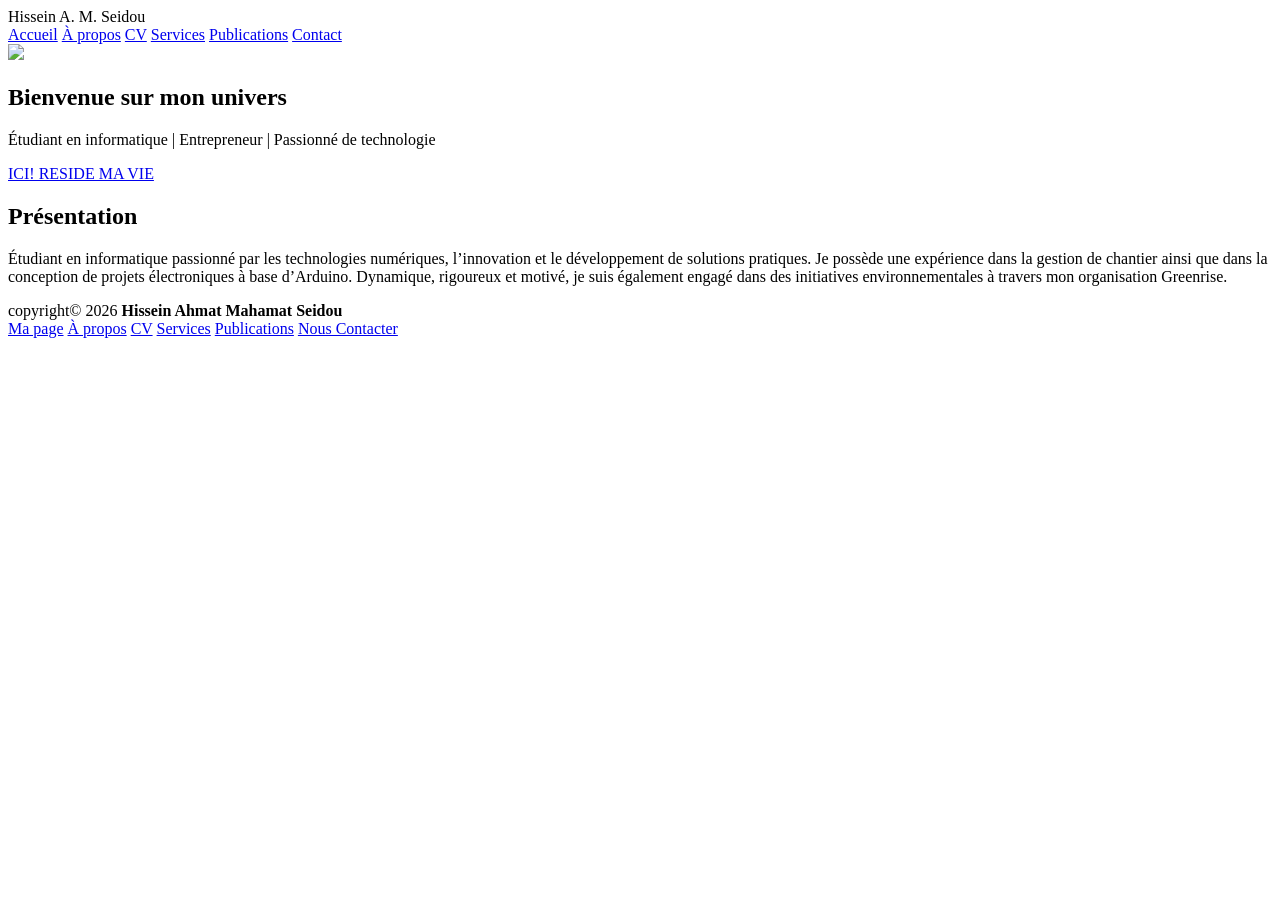
==== index.html @ e7df54ed "Create index.html for personal website" ====
<!DOCTYPE html>
<html lang="fr">
<head>
    <meta charset="UTF-8">
    <title>Hissein Ahmat Mahamat Seidou | Accueil</title>
    <link rel="stylesheet" href="style.css">
</head>
<body>

<header>
    <div class="logo">Hissein A. M. Seidou</div>
   <nav>
        <a href="index.html">Accueil</a>
        <a href="a-propos.html" class="active">À propos</a>
        <a href="cv.html">CV</a>
        <a href="Services.html">Services</a>
        <a href="publications.html" class="active">Publications</a>
        <a href="contact.html">Contact</a>
    </nav>
</header>

<section class="hero">
    <img src="40.JPG" width="100px">
    <h1>Bienvenue sur mon univers</h1>
    <p>Étudiant en informatique | Entrepreneur | Passionné de technologie</p>
    <a href="cv.html" class="btn">ICI! RESIDE MA VIE</a>
</section>

<section class="intro">
    <h2>Présentation</h2>
    <p>
       Étudiant en informatique passionné par les technologies numériques, l’innovation et le développement de solutions pratiques. Je possède une expérience dans la gestion de chantier ainsi que dans la conception de projets électroniques à base d’Arduino. Dynamique, rigoureux et motivé, je suis également engagé dans des initiatives environnementales à travers mon organisation Greenrise.
    </p>
</section>

<footer>
    <p>copyright© 2026 <strong>Hissein Ahmat Mahamat Seidou<br></strong> 
        <a href="index.html">Ma page</a>
        <a href="a-propos.html" class="active">À propos</a>
        <a href="cv.html">CV</a>
        <a href="Services.html">Services</a>
        <a href="publications.html" class="active">Publications</a>
        <a href="contact.html">Nous Contacter</a>

    </p>
</footer>

</body>
</html>
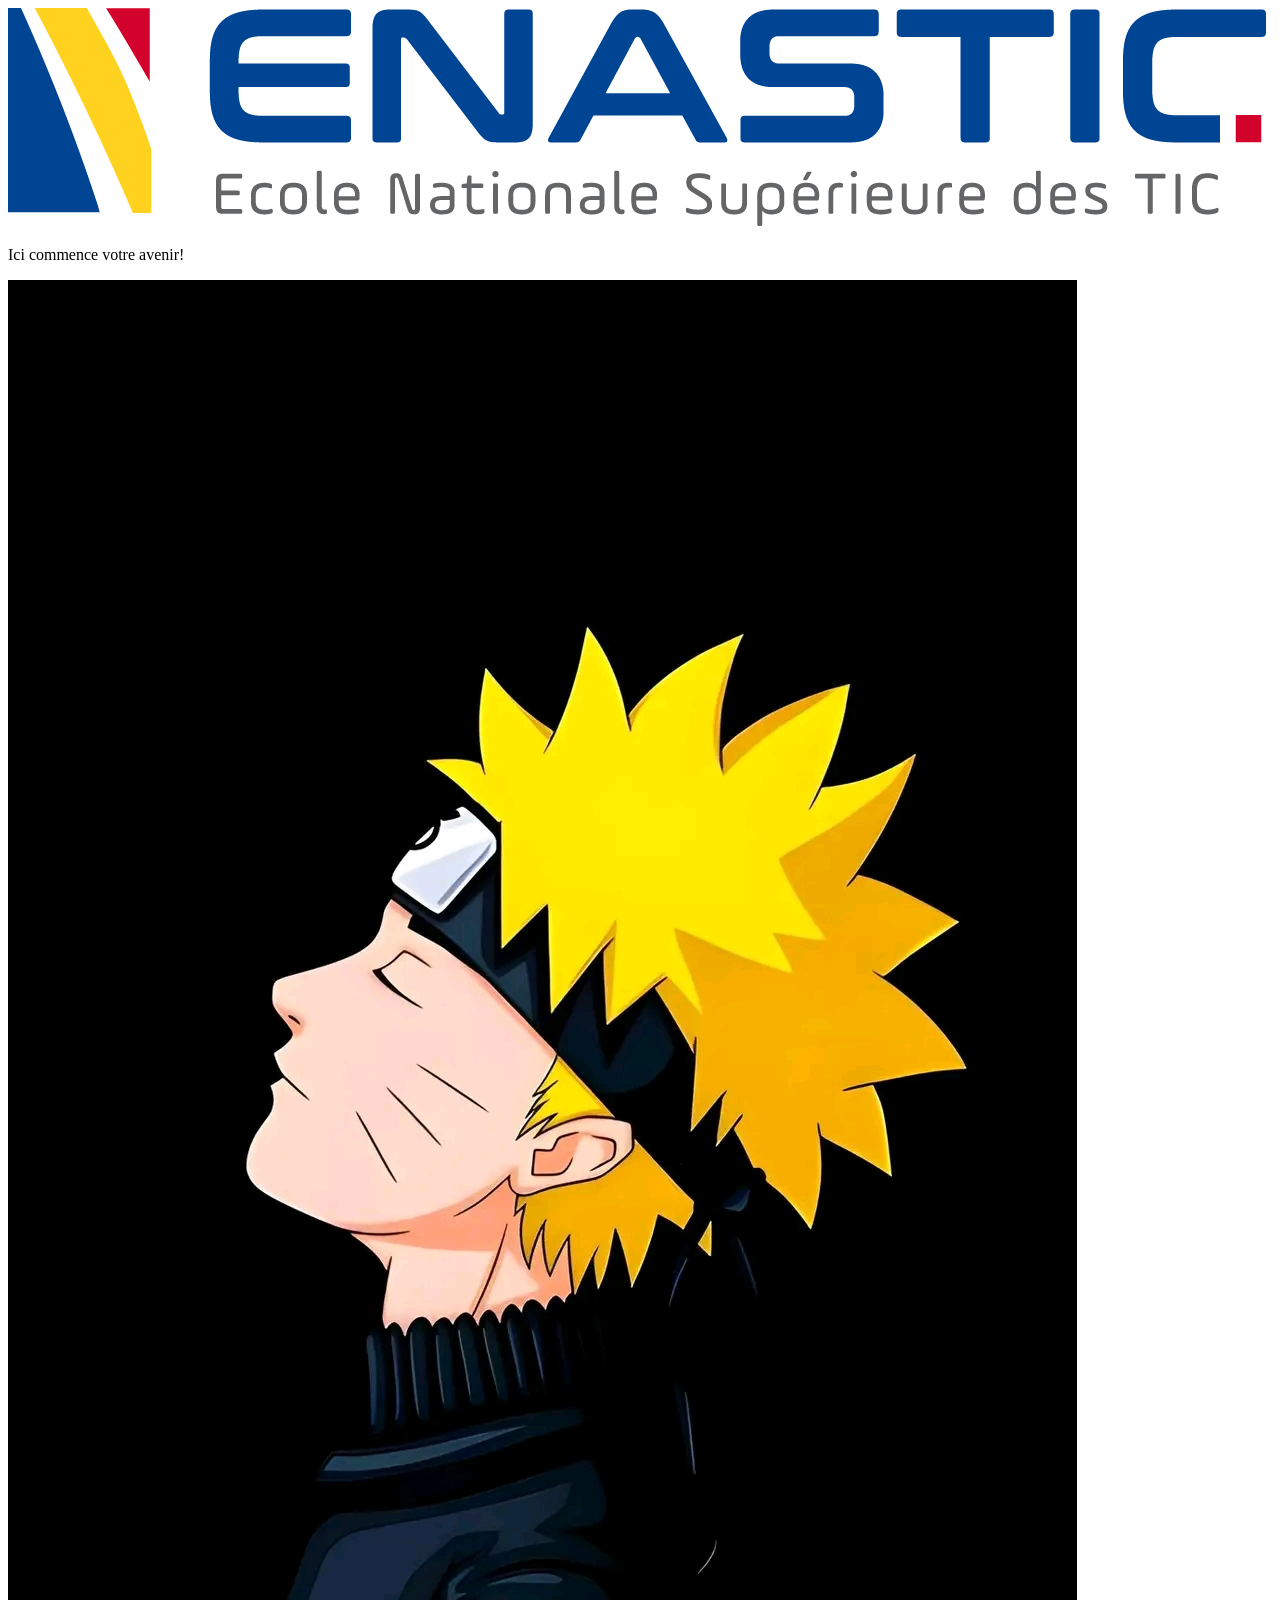
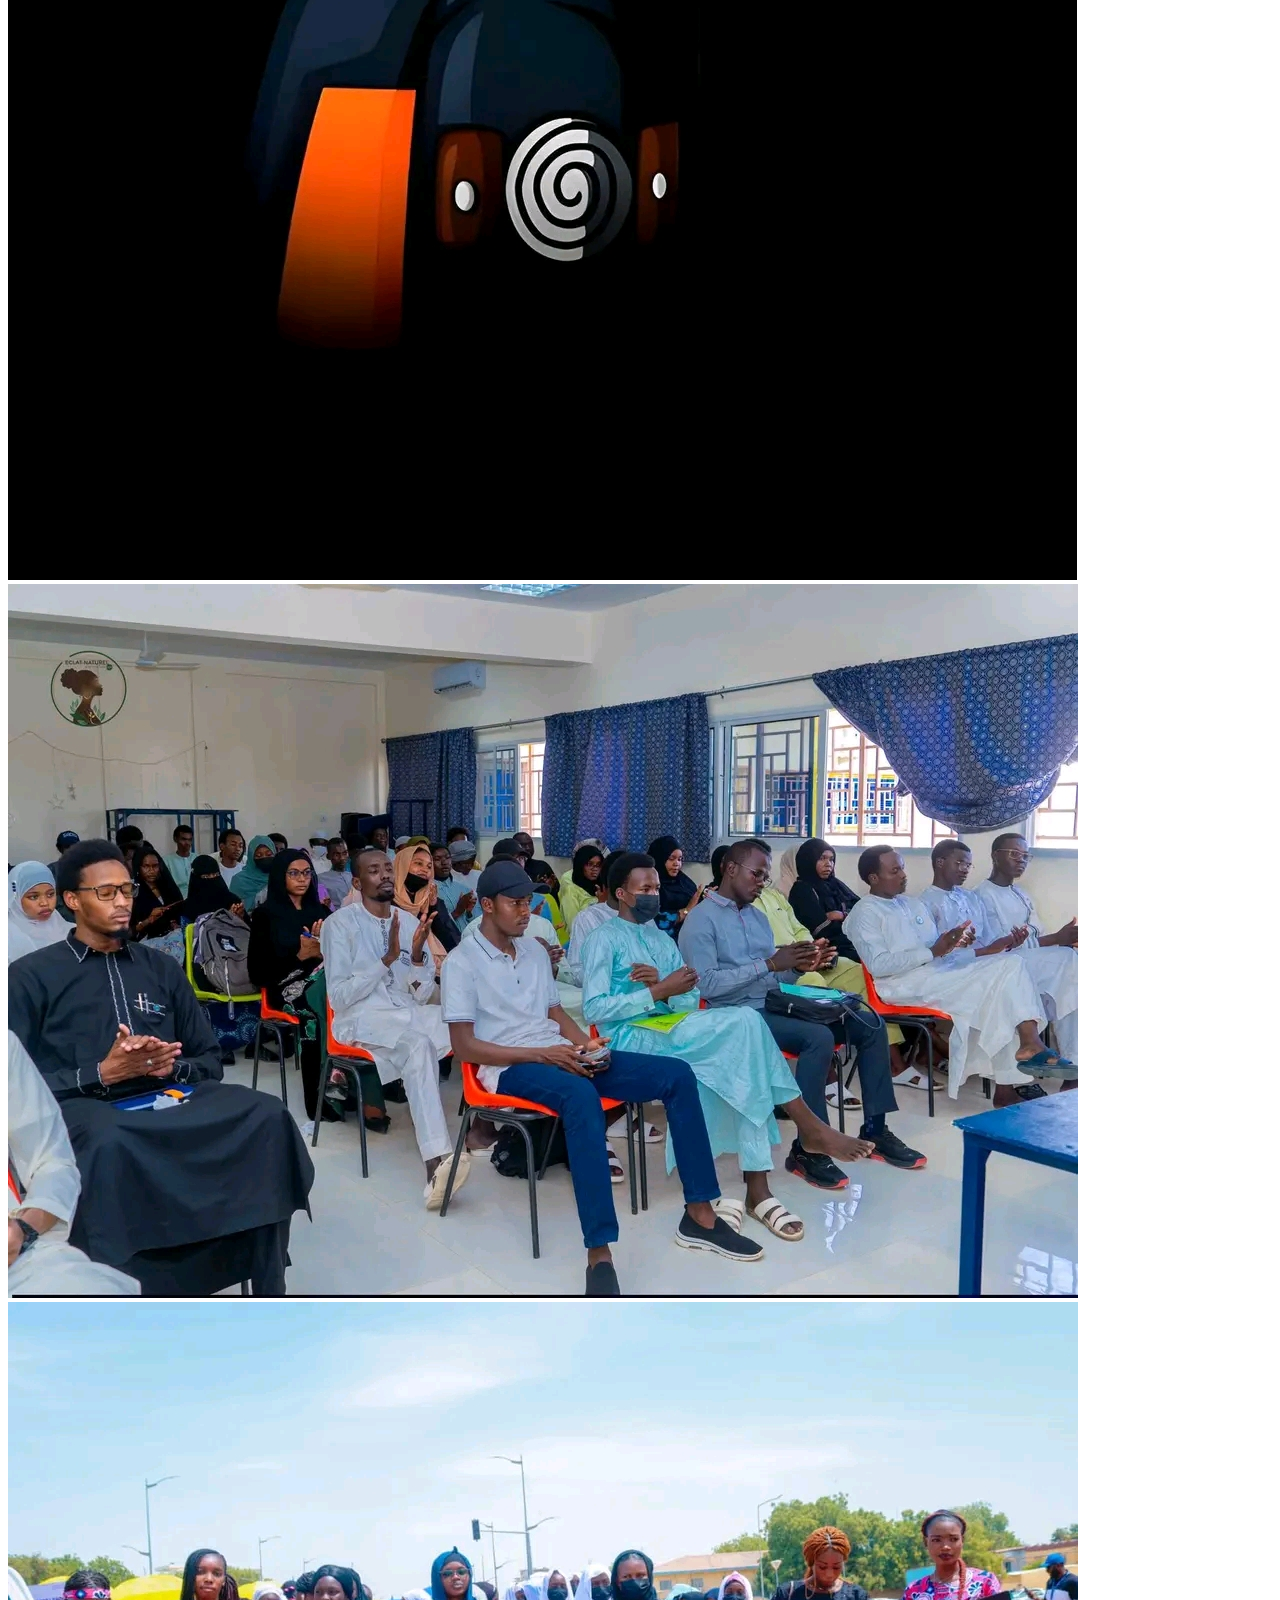
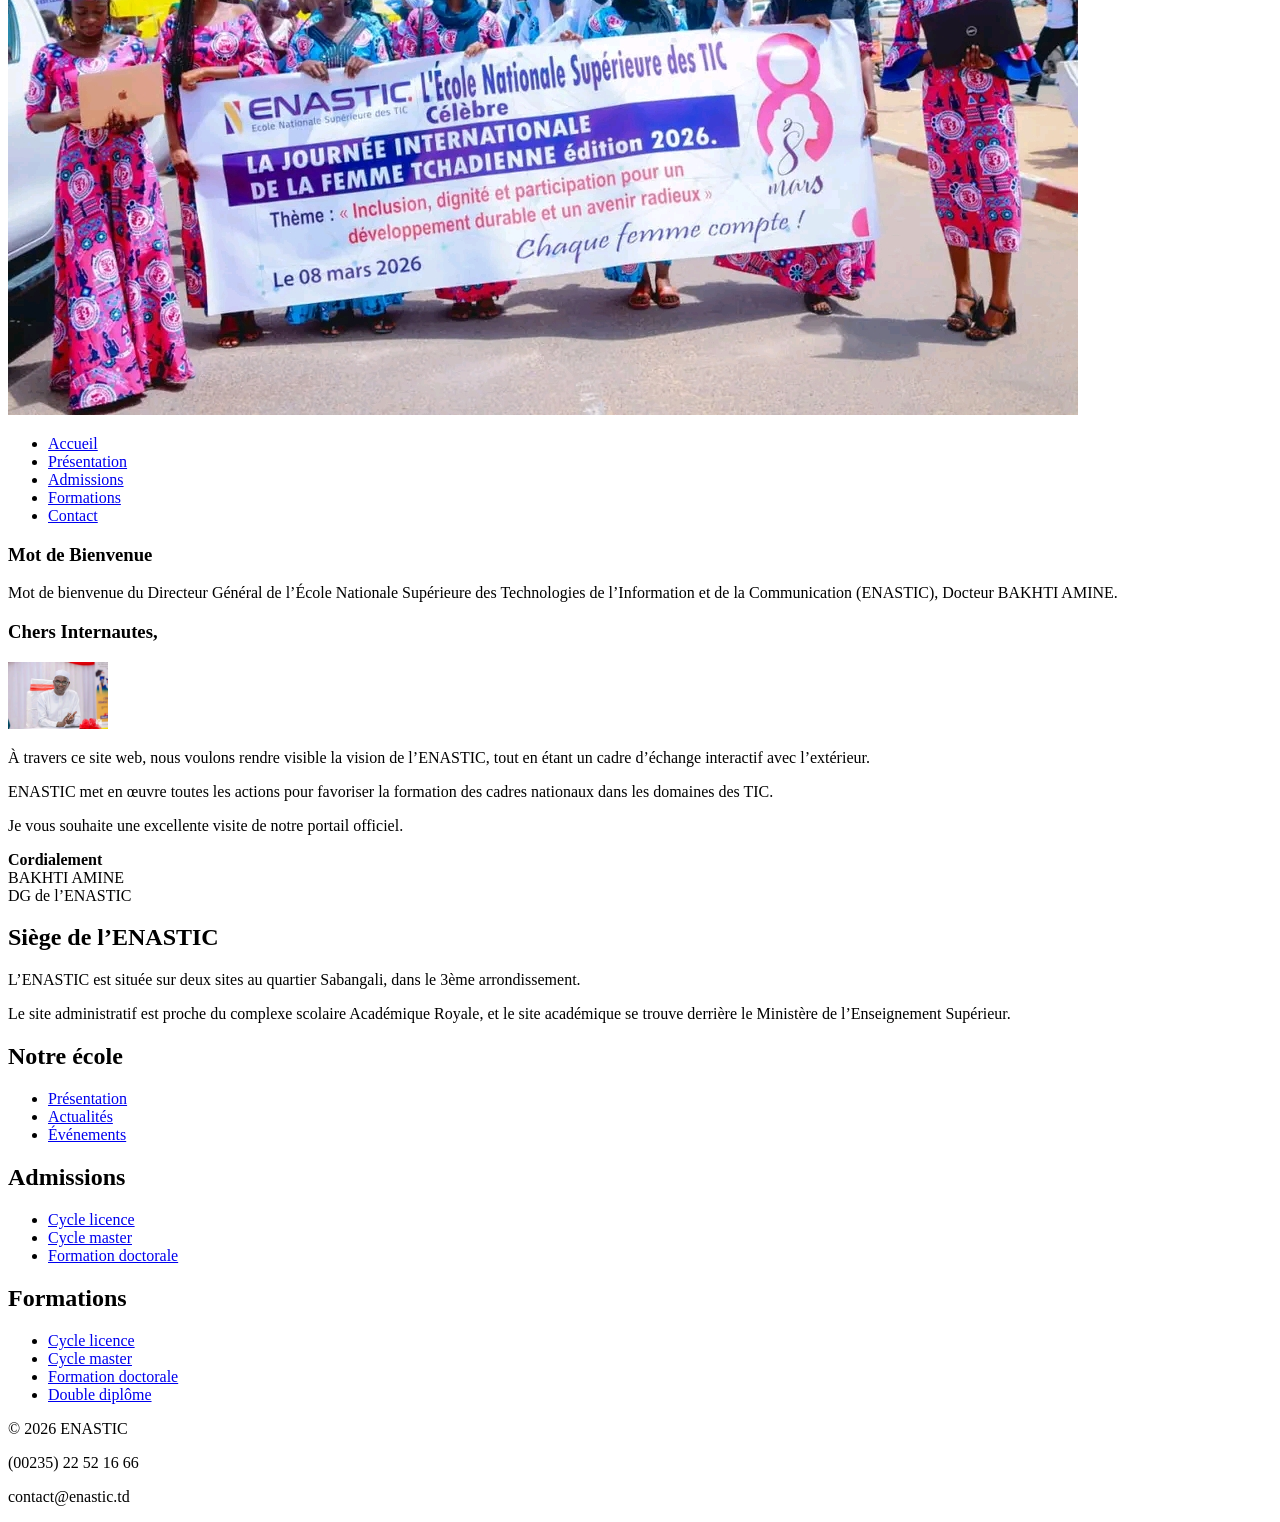
==== commit 028b011e: "Add files via upload" ====
--- a/index.html
+++ b/index.html
@@ -1,49 +1,123 @@
-<!DOCTYPE html>
-<html lang="fr">
-<head>
-    <meta charset="UTF-8">
-    <title>Hissein Ahmat Mahamat Seidou | Accueil</title>
-    <link rel="stylesheet" href="style.css">
-</head>
-<body>
-
-<header>
-    <div class="logo">Hissein A. M. Seidou</div>
-   <nav>
-        <a href="index.html">Accueil</a>
-        <a href="a-propos.html" class="active">À propos</a>
-        <a href="cv.html">CV</a>
-        <a href="Services.html">Services</a>
-        <a href="publications.html" class="active">Publications</a>
-        <a href="contact.html">Contact</a>
-    </nav>
-</header>
-
-<section class="hero">
-    <img src="40.JPG" width="100px">
-    <h1>Bienvenue sur mon univers</h1>
-    <p>Étudiant en informatique | Entrepreneur | Passionné de technologie</p>
-    <a href="cv.html" class="btn">ICI! RESIDE MA VIE</a>
-</section>
-
-<section class="intro">
-    <h2>Présentation</h2>
-    <p>
-       Étudiant en informatique passionné par les technologies numériques, l’innovation et le développement de solutions pratiques. Je possède une expérience dans la gestion de chantier ainsi que dans la conception de projets électroniques à base d’Arduino. Dynamique, rigoureux et motivé, je suis également engagé dans des initiatives environnementales à travers mon organisation Greenrise.
-    </p>
-</section>
-
-<footer>
-    <p>copyright© 2026 <strong>Hissein Ahmat Mahamat Seidou<br></strong> 
-        <a href="index.html">Ma page</a>
-        <a href="a-propos.html" class="active">À propos</a>
-        <a href="cv.html">CV</a>
-        <a href="Services.html">Services</a>
-        <a href="publications.html" class="active">Publications</a>
-        <a href="contact.html">Nous Contacter</a>
-
-    </p>
-</footer>
-
-</body>
-</html>
+<!DOCTYPE html>
+<html lang="fr">
+<head>
+    <meta charset="UTF-8">
+    <link rel="stylesheet" href="index1.css">
+    <title>ENASTIC - Accueil</title>
+</head>
+
+<body>
+
+<header class="header">
+    <img src="logo_enastic.png" class="logo" alt="Logo ENASTIC">
+    <p class="slogan">Ici commence votre avenir!</p>
+</header>
+
+<div class="Mouvement">
+    <div class="slides">
+        <img src="p4.jpg" alt="probleme Réseau">
+        <img src="p2.jpg" alt=" probleme Réseau">
+        <img src="p3.jpg" alt="probleme Réseau">
+    </div>
+</div>
+
+<nav id="navigation">
+    <ul>
+        <li><a href="index1.html">Accueil</a></li>
+        <li><a href="presentation.html">Présentation</a></li>
+        <li><a href="admission.html">Admissions</a></li>
+        <li><a href="formation.html">Formations</a></li>
+        <li><a href="contact.html">Contact</a></li>
+    </ul>
+</nav>
+
+<section class="accueil">
+
+    <article class="main">
+        <h1>Mot de Bienvenue</h1>
+
+        <p class="text1">
+            Mot de bienvenue du Directeur Général de l’École Nationale Supérieure des Technologies de l’Information et de la Communication (ENASTIC), Docteur BAKHTI AMINE.
+        </p>
+
+        <h3>Chers Internautes,</h3>
+
+        <div class="Dg">
+            <img src="1776884832082.jpg" alt="Directeur Général" width="100px">
+
+                
+        </div>
+
+        <p>
+            À travers ce site web, nous voulons rendre visible la vision de l’ENASTIC, tout en étant un cadre d’échange interactif avec l’extérieur.
+        </p>
+
+        <p>
+            ENASTIC met en œuvre toutes les actions pour favoriser la formation des cadres nationaux dans les domaines des TIC.
+        </p>
+
+        <p class="fin">
+            Je vous souhaite une excellente visite de notre portail officiel.
+        </p>
+
+        <p class="signature">
+            <strong>Cordialement</strong><br>
+            <span>BAKHTI AMINE</span><br>
+            DG de l’ENASTIC
+        </p>
+
+    </article>
+
+    <aside class="ASS">
+        <h2>Siège de l’ENASTIC</h2>
+
+        <p>
+            L’ENASTIC est située sur deux sites au quartier Sabangali, dans le 3ème arrondissement.
+        </p>
+
+        <p>
+            Le site administratif est proche du complexe scolaire Académique Royale, et le site académique se trouve derrière le Ministère de l’Enseignement Supérieur.
+        </p>
+    </aside>
+
+</section>
+
+<footer>
+
+    <div class="hams">
+        <h2>Notre école</h2>
+        <ul>
+            <li><a href="presentation.html">Présentation</a></li>
+            <li><a href="actualites.html">Actualités</a></li>
+            <li><a href="evenements.html">Événements</a></li>
+        </ul>
+    </div>
+
+    <div class="hams">
+        <h2>Admissions</h2>
+        <ul>
+            <li><a href="cycle-licence.html">Cycle licence</a></li>
+            <li><a href="cycle-master.html">Cycle master</a></li>
+            <li><a href="formation-doctorale.html">Formation doctorale</a></li>
+        </ul>
+    </div>
+
+    <div class="hams">
+        <h2>Formations</h2>
+        <ul>
+            <li><a href="cycle-licence.html">Cycle licence</a></li>
+            <li><a href="cycle-master.html">Cycle master</a></li>
+            <li><a href="formation-doctorale.html">Formation doctorale</a></li>
+            <li><a href="double-diplome.html">Double diplôme</a></li>
+        </ul>
+    </div>
+    <div id="hams1">
+        <p>© 2026 ENASTIC</p>
+        <p>(00235) 22 52 16 66</p>
+        <p>contact@enastic.td</p>
+    </div>
+
+</footer>
+
+</body>
+</html>
